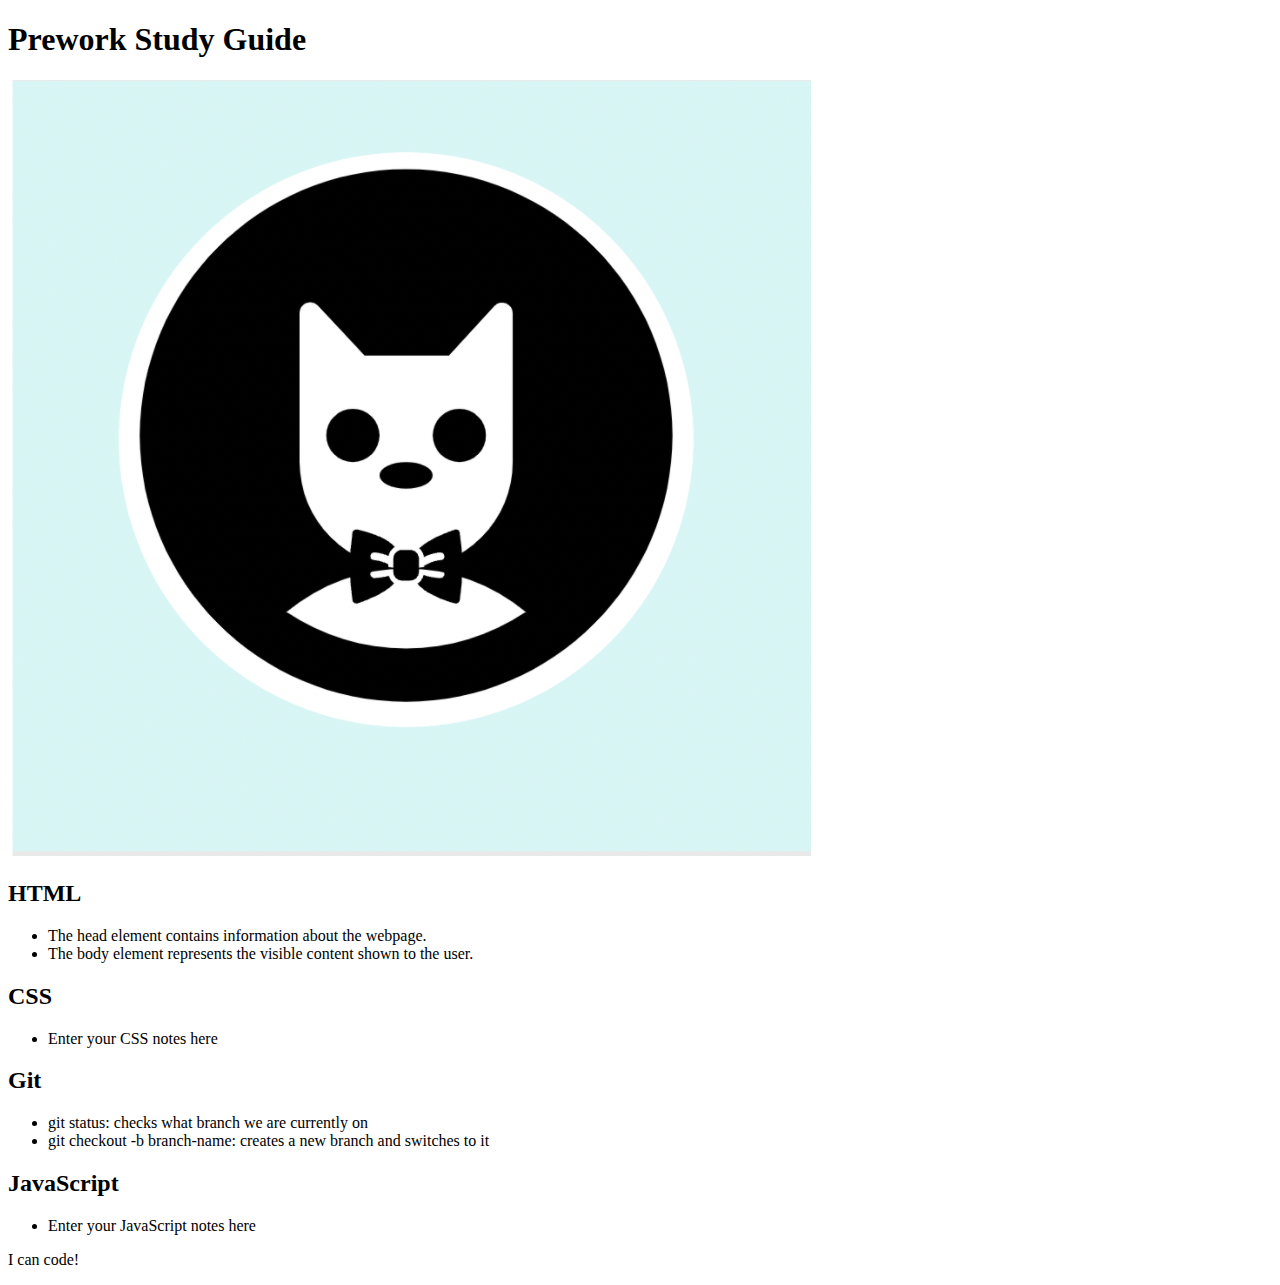
==== index.html @ 1496db2d "added code to HTML file" ====
<!DOCTYPE html>
<html lang="en">
  <head>
    <meta charset="UTF-8" />
    <meta http-equiv="X-UA-Compatible" content="IE=edge" />
    <meta name="viewport" content="width=device-width, initial-scale=1.0" />
    <title>Prework Study Guide</title>
  </head>
  <body>
    <header id="top">
      <h1>Prework Study Guide</h1>
      <img src="./assets/bowtie-cat.png" alt="Profile image of cat wearing a bow tie." />
    </header>
    <main>
      <section class="card" id="html-section">
        <h2>HTML</h2>
        <ul>
          <li>The head element contains information about the webpage.</li>
          <li>The body element represents the visible content shown to the user.</li>
        </ul>
        </section>
        <section class="card" id="css-section">
          <h2>CSS</h2>
          <ul>
            <li>Enter your CSS notes here</li>
          </ul>
        </section>
        <section class="card" id="git-section">
          <h2>Git</h2>
          <ul>
            <li>git status: checks what branch we are currently on</li>
            <li>git checkout -b branch-name: creates a new branch and switches to it</li>
          </ul>
        </section>
        <section class="card" id="javascript-section">
          <h2>JavaScript</h2>
          <ul>
            <li>Enter your JavaScript notes here</li>
          </ul>
        </section>
    </main>

    <footer>
      <p>I can code!</p>
    </footer>
  </body>
</html>
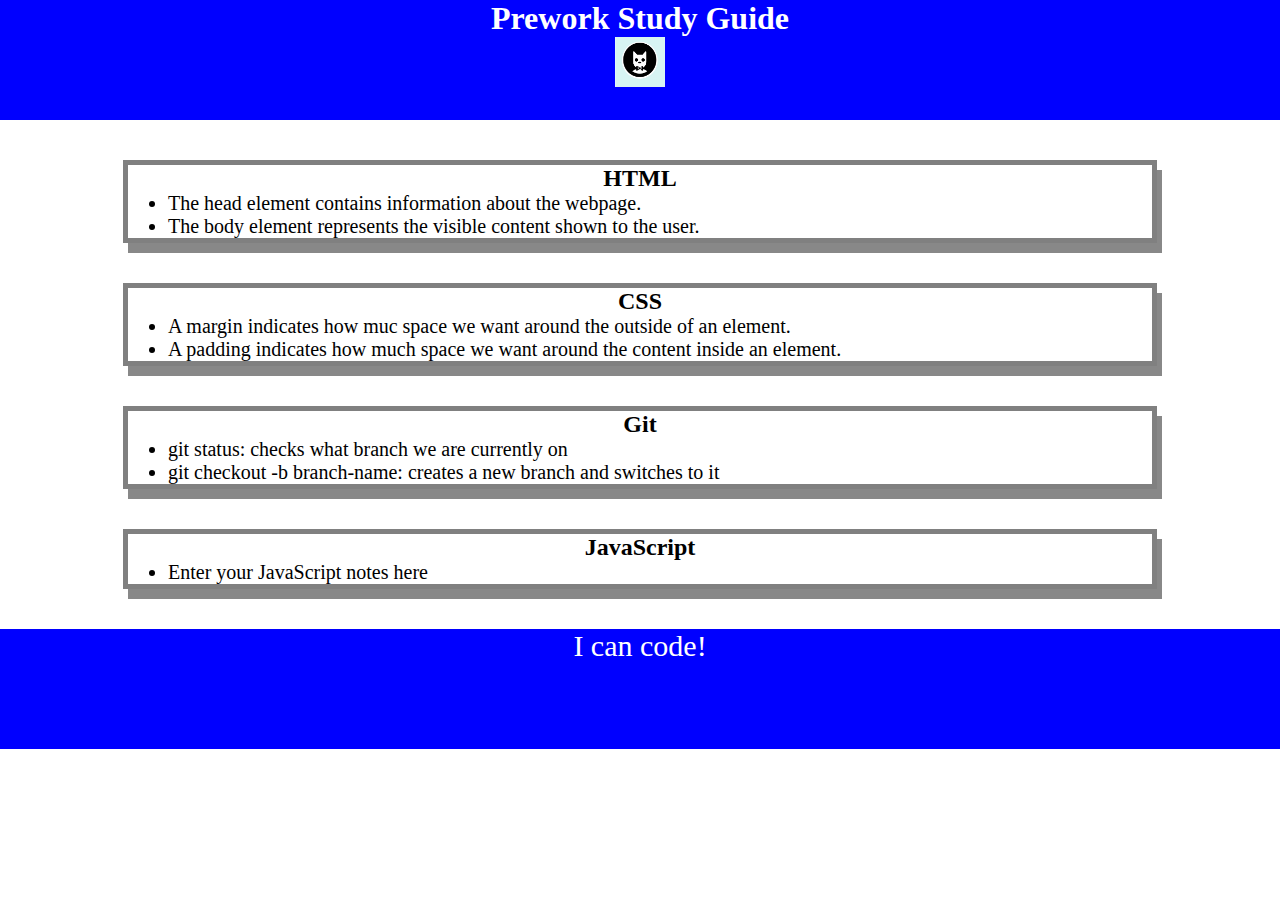
==== commit cfbb1772: "added CSS to project" ====
--- a/index.html
+++ b/index.html
@@ -4,6 +4,7 @@
     <meta charset="UTF-8" />
     <meta http-equiv="X-UA-Compatible" content="IE=edge" />
     <meta name="viewport" content="width=device-width, initial-scale=1.0" />
+    <link rel="stylesheet" href="./assets/style.css">
     <title>Prework Study Guide</title>
   </head>
   <body>
@@ -22,7 +23,8 @@
         <section class="card" id="css-section">
           <h2>CSS</h2>
           <ul>
-            <li>Enter your CSS notes here</li>
+            <li>A margin indicates how muc space we want around the outside of an element.</li>
+            <li>A padding indicates how much space we want around the content inside an element.</li>
           </ul>
         </section>
         <section class="card" id="git-section">
--- a/assets/style.css
+++ b/assets/style.css
@@ -0,0 +1,36 @@
+* {
+    margin: 0;
+    padding: 0;
+}
+header,
+footer {
+    width: 100%;
+    height: 120px;
+background-color: blue;
+color: white;
+}
+h1,
+h2 {
+    text-align: center;
+}
+img {
+    display: block;
+    height: 50px;
+    width: 50px;
+    margin-left: auto;
+    margin-right: auto;
+}
+ul {
+    padding-left: 40px;
+    font-size: 20px;
+}
+p {
+    text-align: center;
+    font-size: 30px;
+}
+.card {
+    width: 80%;
+    margin: 40px auto;
+    border: 5px solid gray;
+    box-shadow: 5px 10px #888888
+}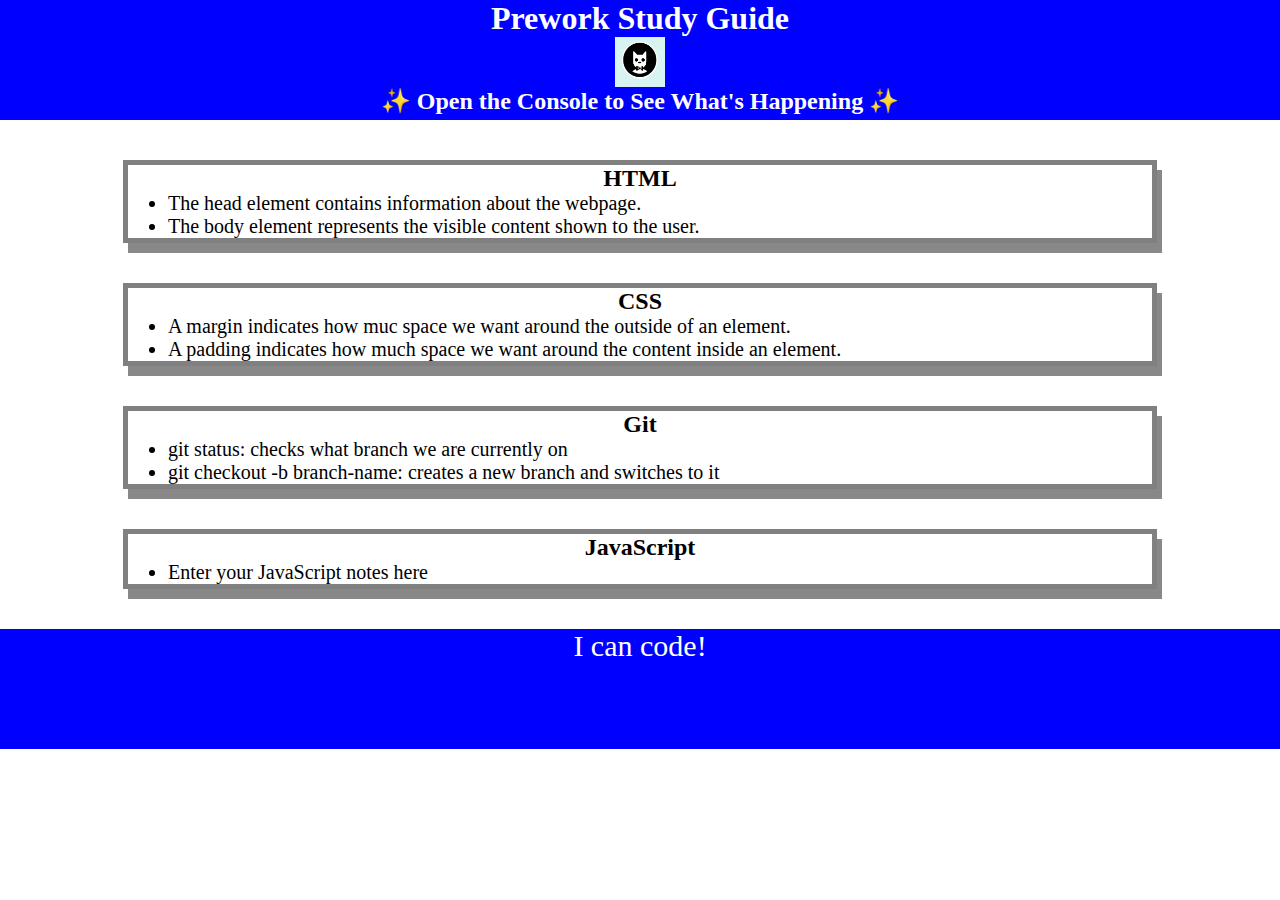
==== commit 97dfb6ac: "Added JavaScript to Prework project" ====
--- a/index.html
+++ b/index.html
@@ -11,6 +11,7 @@
     <header id="top">
       <h1>Prework Study Guide</h1>
       <img src="./assets/bowtie-cat.png" alt="Profile image of cat wearing a bow tie." />
+      <h2>✨ Open the Console to See What's Happening ✨</h2>
     </header>
     <main>
       <section class="card" id="html-section">
@@ -45,5 +46,6 @@
     <footer>
       <p>I can code!</p>
     </footer>
+    <script src="./assets/script.js"></script>
   </body>
 </html>
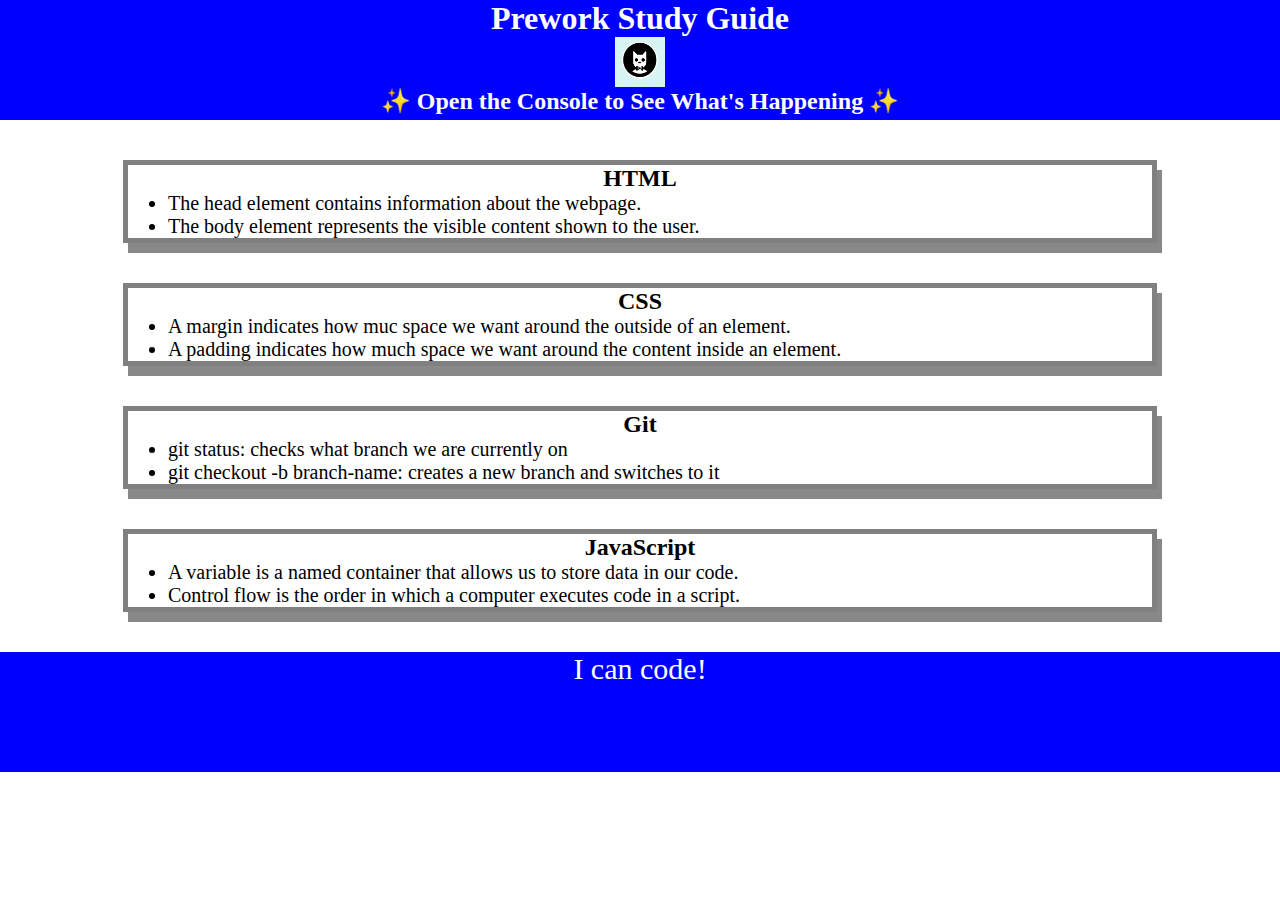
==== commit a5f74452: "Called a function in JavaScript" ====
--- a/index.html
+++ b/index.html
@@ -38,7 +38,8 @@
         <section class="card" id="javascript-section">
           <h2>JavaScript</h2>
           <ul>
-            <li>Enter your JavaScript notes here</li>
+            <li>A variable is a named container that allows us to store data in our code.</li>
+            <li>Control flow is the order in which a computer executes code in a script.</li>
           </ul>
         </section>
     </main>
